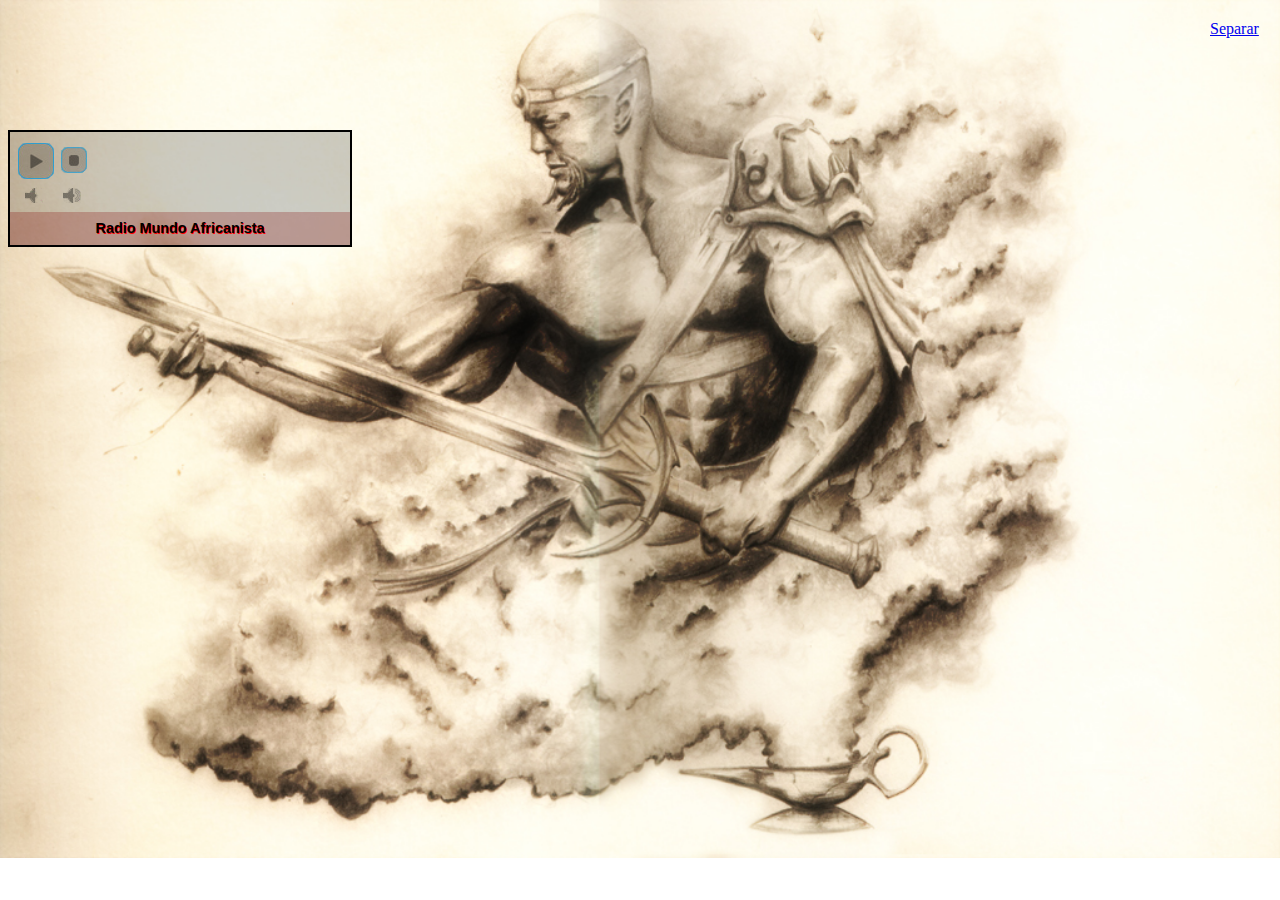
==== index.html @ 47006c2d "renaming" ====
<!DOCTYPE html>
<html lang="de">
  <head>
    <script src="http://code.jquery.com/jquery-1.9.1.min.js"></script>
    <script src="js/radioplayer.js"></script>
    <link type="text/css" href="skin/jplayer.blue.monday.css" rel="stylesheet" />
    <link type="text/css" href="skin/mundoafricanista.css" rel="stylesheet" />
    <meta name="viewport" 
         content="width=device-width, 
                  initial-scale=1,
                  maximum-scale=1,
                  minimum-scale=1,
                  user-scalable=0"/>

    <!--[if lte IE 8]>
      <style type='text/css'>
        div.jp-type-single .metadata {
          background-color: grey;
        }
      </style>
    <![endif]-->

  </head>
  <body>

    <audio id="reproductor" autoplayue">
      <source src="http://giss.tv:8000/chaotic.mp3" type="audio/mpeg" />
      <source src="http://mundoafricanista.com.ar:8000/radio1.ogg" type="audio/ogg" />
    </audio>

  <div id="jquery_jplayer_1" class="jp-jplayer"></div>
  <div id="jp_container_1" class="jp-audio">
    <div class="jp-type-single">
      <div class="jp-gui jp-interface">
        <ul class="rp-controls">
          <li class="rp-play"><a href="#" title="play">play</a></li>
          <li class="rp-stop"><a href="#" title="stop">stop</a></li>
          <li class="rp-vol"><a href="#" title="vol-">Vol</a></li>
          <li class="rp-Vol"><a href="#" title="vol+">vol</a></li>
        </ul>
      </div>
      <div class="jp-title">
        <ul>
          <li>Radio Mundo Africanista</li>
        </ul>
      </div>
    </div>
  </div>
  <div id="new_window">
    <a href="#" class="new">Separar</a>
  </div>

<object id="instance3" classid="clsid:D27CDB6E-AE6D-11cf-96B8-444553540000" width="1" height="1" bgcolor="#FFFFFF">
<param name="movie" value="js/muses.swf" />
<param name="flashvars" value="reconnecttime=1800&url=http://giss.tv:8000/chaotic.mp3&lang=en&jsevents=false&codec=mp3&volume=100&tracking=true&title=dsaa&autoplay=false" />
<param name="wmode" value="window" />
<param name="scale" value="noscale" />
<embed name="instance3" src="js/muses.swf" flashvars="reconnecttime=1800&url=http://giss.tv:8000/chaotic.mp3&jsevents=false&lang=en&codec=mp3&volume=100&tracking=true&title=dsaa&autoplay=false" width="1" scale="noscale" height="1" wmode="window" bgcolor="#FFFFFF" type="application/x-shockwave-flash" />
</object>
<!-- br/>
<a href="javascript:instance3.playSound();">Play</a> 
<a href="javascript:instance3.stopSound();">Stop</a> 
<a href="javascript:instance3.setVolume('0');">Mute</a> 
<a href="javascript:instance3.showInfo('UPDATE!');">Show Info</a> 
<a href="javascript:instance3.setTitle('new title!');">Change Title</a> 
<a href="javascript:instance3.setUrl(prompt('URL: ','http://drs.dokkogroup.com.ar/971Live.mp3'));">Update Url</a>
<a href="javascript:instance3.setFallbackUrl(prompt('FALLBACK URL: ','http://drs.dokkogroup.com.ar/971Live.mp3'));">Update FallbackUrl</a>
-->

<script type="text/javascript">
	function musesCallback(event,param){
		switch(event){
			case "volume":
				document.getElementById('musesVolume').innerHTML=param;
				break;
			case "buffering":
				document.getElementById('buffering').style.display="block";
				break;
			case "play":
			case "stop":
			case "ioError":
			case "intro":
				document.getElementById('musesStatus').innerHTML=event;
				document.getElementById('buffering').style.display="none";
				break;
			case "metadata-json":
				document.getElementById('musesMetadatajson').innerHTML=param;
				eval("var metadata="+param+";");
				// here you have the metadata object to play with.
				break;
			case "metadata":
				document.getElementById('musesParsedmetadata').innerHTML=param;
				break;
			case "source":
				document.getElementById('musesSource').innerHTML=param;
				break;
			case "fallback":
				document.getElementById('musesFallback').innerHTML=param;
				break;
			case "intro-url":
				document.getElementById('musesIntrourl').innerHTML=param;
				break;
			default:
				alert("MusesRadioPlayer: "+event+" - "+param);
				break;
		}
	}
	var instance3=(document.instance3)?document.instance3:document.getElementById('instance3');
</script>



</body>
</html>
---- skin/jplayer.blue.monday.css ----
/*
 * Skin for jPlayer Plugin (jQuery JavaScript Library)
 * http://www.jplayer.org
 *
 * Skin Name: Blue Monday
 *
 * Copyright (c) 2010-2012 Happyworm Ltd
 * Dual licensed under the MIT and GPL licenses.
 *  - http://www.opensource.org/licenses/mit-license.php
 *  - http://www.gnu.org/copyleft/gpl.html
 *
 * Author: Silvia Benvenuti
 * Skin Version: 4.3 (jPlayer 2.2.0)
 * Date: 19th November 2012
 */

div.jp-audio,
div.jp-audio-stream,
div.jp-video {

	/* Edit the font-size to counteract inherited font sizing.
	 * Eg. 1.25em = 1 / 0.8em
	 */

	font-size:1.25em; /* 1.25em for testing in site pages */ /* No parent CSS that can effect the size in the demos ZIP */

	font-family:Verdana, Arial, sans-serif;
	line-height:1.6;
	color: #666;
	border:1px solid #009be3;
	background-color:#eee;
}
div.jp-audio {
	width:420px;
}
div.jp-audio-stream {
	width:182px;
}
div.jp-video-270p {
	width:480px;
}
div.jp-video-360p {
	width:640px;
}
div.jp-video-full {
	/* Rules for IE6 (full-screen) */
	width:480px;
	height:270px;
	/* Rules for IE7 (full-screen) - Otherwise the relative container causes other page items that are not position:static (default) to appear over the video/gui. */
	position:static !important; position:relative;
}

/* The z-index rule is defined in this manner to enable Popcorn plugins that add overlays to video area. EG. Subtitles. */
div.jp-video-full div div {
	z-index:1000;
}

div.jp-video-full div.jp-jplayer {
	top: 0;
	left: 0;
	position: fixed !important; position: relative; /* Rules for IE6 (full-screen) */
	overflow: hidden;
}

div.jp-video-full div.jp-gui {
	position: fixed !important; position: static; /* Rules for IE6 (full-screen) */
	top: 0;
	left: 0;
	width:100%;
	height:100%;
	z-index:1001; /* 1 layer above the others. */
}

div.jp-video-full div.jp-interface {
	position: absolute !important; position: relative; /* Rules for IE6 (full-screen) */
	bottom: 0;
	left: 0;
}

div.jp-interface {
	position: relative;
	background-color:#eee;
	width:100%;
}

div.jp-audio div.jp-type-single div.jp-interface {
	height:80px;
}
div.jp-audio div.jp-type-playlist div.jp-interface {
	height:80px;
}

div.jp-audio-stream div.jp-type-single div.jp-interface {
	height:80px;
}

div.jp-video div.jp-interface {
	border-top:1px solid #009be3;
}

/* @group CONTROLS */

div.jp-controls-holder {
	clear: both;
	width:440px;
	margin:0 auto;
	position: relative;
	overflow:hidden;
	top:-8px; /* This negative value depends on the size of the text in jp-currentTime and jp-duration */
}

div.jp-interface ul.jp-controls {
	list-style-type:none;
	margin:0;
	padding: 0;
	overflow:hidden;
}

div.jp-audio ul.jp-controls {
	width: 380px;
	padding:20px 20px 0 20px;
}

div.jp-audio-stream ul.jp-controls {
	width: 142px;
	padding:20px 20px 0 20px;
}

div.jp-video div.jp-type-single ul.jp-controls {
	width: 78px;
	margin-left: 200px;
}

div.jp-video div.jp-type-playlist ul.jp-controls {
	width: 134px;
	margin-left: 172px;
}
div.jp-video ul.jp-controls,
div.jp-interface ul.jp-controls li {
	display:inline;
	float: left;
}

div.jp-interface ul.jp-controls a {
	display:block;
	overflow:hidden;
	text-indent:-9999px;
}
a.jp-play,
a.jp-pause {
	width:40px;
	height:40px;
}

a.jp-play {
	background: url("jplayer.blue.monday.png") 0 0 no-repeat;
}
a.jp-play:hover {
	background: url("jplayer.blue.monday.png") -41px 0 no-repeat;
}
a.jp-pause {
	background: url("jplayer.blue.monday.png") 0 -42px no-repeat;
	display: none;
}
a.jp-pause:hover {
	background: url("jplayer.blue.monday.png") -41px -42px no-repeat;
}

a.jp-stop, a.jp-previous, a.jp-next {
	width:28px;
	height:28px;
	margin-top:6px;
}

a.jp-stop {
	background: url("jplayer.blue.monday.png") 0 -83px no-repeat;
	margin-left:10px;
}

a.jp-stop:hover {
	background: url("jplayer.blue.monday.png") -29px -83px no-repeat;
}

a.jp-previous {
	background: url("jplayer.blue.monday.png") 0 -112px no-repeat;
}
a.jp-previous:hover {
	background: url("jplayer.blue.monday.png") -29px -112px no-repeat;
}

a.jp-next {
	background: url("jplayer.blue.monday.png") 0 -141px no-repeat;
}
a.jp-next:hover {
	background: url("jplayer.blue.monday.png") -29px -141px no-repeat;
}

/* @end */

/* @group progress bar */

div.jp-progress {
	overflow:hidden;
	background-color: #ddd;
}
div.jp-audio div.jp-progress {
	position: absolute;
	top:32px;
	height:15px;
}
div.jp-audio div.jp-type-single div.jp-progress {
	left:110px;
	width:186px;
}
div.jp-audio div.jp-type-playlist div.jp-progress {
	left:166px;
	width:130px;
}
div.jp-video div.jp-progress {
	top:0px;
	left:0px;
	width:100%;
	height:10px;
}
div.jp-seek-bar {
	background: url("jplayer.blue.monday.png") 0 -202px repeat-x;
	width:0px;
	height:100%;
	cursor: pointer;
}
div.jp-play-bar {
	background: url("jplayer.blue.monday.png") 0 -218px repeat-x ;
	width:0px;
	height:100%;
}

/* The seeking class is added/removed inside jPlayer */
div.jp-seeking-bg {
	background: url("jplayer.blue.monday.seeking.gif");
}

/* @end */

/* @group volume controls */


a.jp-mute,
a.jp-unmute,
a.jp-volume-max {
	width:18px;
	height:15px;
	margin-top:12px;
}

div.jp-audio div.jp-type-single a.jp-mute,
div.jp-audio div.jp-type-single a.jp-unmute {
	margin-left: 210px;	
}
div.jp-audio div.jp-type-playlist a.jp-mute,
div.jp-audio div.jp-type-playlist a.jp-unmute {
	margin-left: 154px;
}

div.jp-audio-stream div.jp-type-single a.jp-mute,
div.jp-audio-stream div.jp-type-single a.jp-unmute {
	margin-left:10px;
}

div.jp-audio a.jp-volume-max,
div.jp-audio-stream a.jp-volume-max {
	margin-left: 56px;	
}

div.jp-video a.jp-mute,
div.jp-video a.jp-unmute,
div.jp-video a.jp-volume-max {
	position: absolute;
	top:12px;
	margin-top:0;
}

div.jp-video a.jp-mute,
div.jp-video a.jp-unmute {
	left: 50px;
}

div.jp-video a.jp-volume-max {
	left: 134px;
}

a.jp-mute {
	background: url("jplayer.blue.monday.png") 0 -170px no-repeat;
}
a.jp-mute:hover {
	background: url("jplayer.blue.monday.png") -19px -170px no-repeat;
}
a.jp-unmute {
	background: url("jplayer.blue.monday.png") -60px -170px no-repeat;
	display: none;
}
a.jp-unmute:hover {
	background: url("jplayer.blue.monday.png") -79px -170px no-repeat;
}
a.jp-volume-max {
	background: url("jplayer.blue.monday.png") 0 -186px no-repeat;
}
a.jp-volume-max:hover {
	background: url("jplayer.blue.monday.png") -19px -186px no-repeat;
}

div.jp-volume-bar {
	position: absolute;
	overflow:hidden;
	background: url("jplayer.blue.monday.png") 0 -250px repeat-x;
	width:46px;
	height:5px;
	cursor: pointer;
}
div.jp-audio div.jp-volume-bar {
	top:37px;
	left:330px;
}
div.jp-audio-stream div.jp-volume-bar {
	top:37px;
	left:92px;
}
div.jp-video div.jp-volume-bar {
	top:17px;
	left:72px;
}
div.jp-volume-bar-value {
	background: url("jplayer.blue.monday.png") 0 -256px repeat-x;
	width:0px;
	height:5px;
}

/* @end */

/* @group current time and duration */

div.jp-audio div.jp-time-holder {
	position:absolute;
	top:50px;
}
div.jp-audio div.jp-type-single div.jp-time-holder {
	left:110px;
	width:186px;
}
div.jp-audio div.jp-type-playlist div.jp-time-holder {
	left:166px;
	width:130px;
}

div.jp-current-time,
div.jp-duration {
	width:60px;
	font-size:.64em;
	font-style:oblique;
}
div.jp-current-time {
	float: left;
	display:inline;
}
div.jp-duration {
	float: right;
	display:inline;
	text-align: right;
}

div.jp-video div.jp-current-time {
	margin-left:20px;
}
div.jp-video div.jp-duration {
	margin-right:20px;
}

/* @end */

/* @group playlist */

div.jp-title {
	font-weight:bold;
	text-align:center;
}

div.jp-title,
div.jp-playlist {
	width:100%;
	background-color:#ccc;
	border-top:1px solid #009be3;
}
div.jp-type-single div.jp-title,
div.jp-type-playlist div.jp-title,
div.jp-type-single div.jp-playlist {
	border-top:none;
}
div.jp-title ul,
div.jp-playlist ul {
	list-style-type:none;
	margin:0;
	padding:0 20px;
	font-size:.72em;
}

div.jp-title li {
	padding:5px 0;
	font-weight:bold;
}
div.jp-playlist li {
	padding:5px 0 4px 20px;
	border-bottom:1px solid #eee;
}

div.jp-playlist li div {
	display:inline;
}

/* Note that the first-child (IE6) and last-child (IE6/7/8) selectors do not work on IE */

div.jp-type-playlist div.jp-playlist li:last-child {
	padding:5px 0 5px 20px;
	border-bottom:none;
}
div.jp-type-playlist div.jp-playlist li.jp-playlist-current {
	list-style-type:square;
	list-style-position:inside;
	padding-left:7px;
}
div.jp-type-playlist div.jp-playlist a {
	color: #333;
	text-decoration: none;
}
div.jp-type-playlist div.jp-playlist a:hover {
	color:#0d88c1;
}
div.jp-type-playlist div.jp-playlist a.jp-playlist-current {
	color:#0d88c1;
}

div.jp-type-playlist div.jp-playlist a.jp-playlist-item-remove {
	float:right;
	display:inline;
	text-align:right;
	margin-right:10px;
	font-weight:bold;
	color:#666;
}
div.jp-type-playlist div.jp-playlist a.jp-playlist-item-remove:hover {
	color:#0d88c1;
}
div.jp-type-playlist div.jp-playlist span.jp-free-media {
	float:right;
	display:inline;
	text-align:right;
	margin-right:10px;
}
div.jp-type-playlist div.jp-playlist span.jp-free-media a{
	color:#666;
}
div.jp-type-playlist div.jp-playlist span.jp-free-media a:hover{
	color:#0d88c1;
}
span.jp-artist {
	font-size:.8em;
	color:#666;
}

/* @end */

div.jp-video-play {
	width:100%;
	overflow:hidden; /* Important for nested negative margins to work in modern browsers */
	cursor:pointer;
	background-color:rgba(0,0,0,0); /* Makes IE9 work with the active area over the whole video area. IE6/7/8 only have the button as active area. */
}
div.jp-video-270p div.jp-video-play {
	margin-top:-270px;
	height:270px;
}
div.jp-video-360p div.jp-video-play {
	margin-top:-360px;
	height:360px;
}
div.jp-video-full div.jp-video-play {
	height:100%;
}
a.jp-video-play-icon {
	position:relative;
	display:block;
	width: 112px;
	height: 100px;

	margin-left:-56px;
	margin-top:-50px;
	left:50%;
	top:50%;

	background: url("jplayer.blue.monday.video.play.png") 0 0 no-repeat;
	text-indent:-9999px;
}
div.jp-video-play:hover a.jp-video-play-icon {
	background: url("jplayer.blue.monday.video.play.png") 0 -100px no-repeat;
}





div.jp-jplayer audio,
div.jp-jplayer {
	width:0px;
	height:0px;
}

div.jp-jplayer {
	background-color: #000000;
}





/* @group TOGGLES */

/* The audio toggles are nested inside jp-time-holder */

ul.jp-toggles {
	list-style-type:none;
	padding:0;
	margin:0 auto;
	overflow:hidden;
}

div.jp-audio .jp-type-single ul.jp-toggles {
	width:25px;
}
div.jp-audio .jp-type-playlist ul.jp-toggles {
	width:55px;
	margin: 0;
	position: absolute;
	left: 325px;
	top: 50px;
}

div.jp-video ul.jp-toggles {
	margin-top:10px;
	width:100px;
}

ul.jp-toggles li {
	display:block;
	float:right;
}

ul.jp-toggles li a {
	display:block;
	width:25px;
	height:18px;
	text-indent:-9999px;
	line-height:100%; /* need this for IE6 */
}

a.jp-full-screen {
	background: url("jplayer.blue.monday.png") 0 -310px no-repeat;
	margin-left: 20px;
}

a.jp-full-screen:hover {
	background: url("jplayer.blue.monday.png") -30px -310px no-repeat;
}

a.jp-restore-screen {
	background: url("jplayer.blue.monday.png") -60px -310px no-repeat;
	margin-left: 20px;
}

a.jp-restore-screen:hover {
	background: url("jplayer.blue.monday.png") -90px -310px no-repeat;
}

a.jp-repeat {
	background: url("jplayer.blue.monday.png") 0 -290px no-repeat;
}

a.jp-repeat:hover {
	background: url("jplayer.blue.monday.png") -30px -290px no-repeat;
}

a.jp-repeat-off {
	background: url("jplayer.blue.monday.png") -60px -290px no-repeat;
}

a.jp-repeat-off:hover {
	background: url("jplayer.blue.monday.png") -90px -290px no-repeat;
}

a.jp-shuffle {
	background: url("jplayer.blue.monday.png") 0 -270px no-repeat;
	margin-left: 5px;
}

a.jp-shuffle:hover {
	background: url("jplayer.blue.monday.png") -30px -270px no-repeat;
}

a.jp-shuffle-off {
	background: url("jplayer.blue.monday.png") -60px -270px no-repeat;
	margin-left: 5px;
}

a.jp-shuffle-off:hover {
	background: url("jplayer.blue.monday.png") -90px -270px no-repeat;
}


/* @end */

/* @group NO SOLUTION error feedback */

.jp-no-solution {
	padding:5px;
	font-size:.8em;
	background-color:#eee;
	border:2px solid #009be3;
	color:#000;
	display:none;
}

.jp-no-solution a {
	color:#000;
}

.jp-no-solution span {
	font-size:1em;
	display:block;
	text-align:center;
	font-weight:bold;
}

/* @end */
---- skin/mundoafricanista.css ----
body {
  background-image: url('images/ogum-lamp.jpg');
  background-size: 100% auto;
  background-repeat: no-repeat;
  width: 100%;
  overflow: hidden;
}

div.jp-audio {
  margin: 130px 0px 0px;
  color: black;
  border: 2px solid black;
  width: 340px;
}

div#jp_container_1.jp-audio {
  background-color: transparent;
}

div.jp-type-single {
  position: relative;
}

div.jp-type-single .metadata {
  position: absolute;
  width: 225px;
  left: 85px;
  top: 10px;
  background-color: rgba(0,0,0,0.5);
  padding: 5px;
  border: 1px solid grey;
  color: white;
  height: 50px;
  overflow: hidden;
  z-index: 5;
}

div.jp-type-single .metadata p {
  font-size: 11px;
  line-height: 11px;
  margin: 0px 0px 5px;
  padding: 0px;
}

div#jp_container_1.jp-audio div.jp-interface {
  background-color: rgba(0, 0, 0, 0.2);
}

div#jp_container_1.jp-audio div.jp-title, div.jp-playlist {
  background-color: rgba(80, 0, 0, 0.4);
}

div#new_window {
  width: 50px;
  height: 50px;
  position: absolute;
  top: 20px;
  right: 20px;
}

div.jp-gui.jp-interface div.jp-time-holder {
  right: 14px;
  left: auto !important;
  width: 50px !important;
  text-shadow: 1px 1px #a55;
}

div.jp-title ul li {
  color: black;
  text-shadow: 1px 1px red;
}

div.jp-audio div.jp-type-single a.jp-mute, div.jp-audio div.jp-type-single a.jp-unmute {
  margin-left: 248px;
}

ul.rp-controls {
  width: 76px;
  height: 64px;
  margin: 0px;
  padding: 8px 5px;
}

ul.rp-controls li {
  background-image: url('rplayer.png');
  text-indent: -9999px;
  list-style: none;
  height: 40px;
  width: 40px;
  float: left;
  margin: 1px;
}

ul.rp-controls li.rp-stop {
  width: 28px;
  height: 28px;
  background-position: 0px -84px;
  margin: 7px 3px;
}

ul.rp-controls li.rp-Vol,ul.rp-controls li.rp-vol {
  width: 18px;
  height: 16px;
  margin: 5px 10px;
  background-position: 0 -169px;
}

ul.rp-controls li.rp-Vol {
  background-position: 0 -185px;
}

ul.rp-controls li a {
  display: block;
  outline: none;
  width: 100%;
  height: 100%;
  }

@media screen and (max-width: 540px) {

  div.jp-audio {
    margin: 20px auto 0px;
  }

  div#new_window {
    display: none;
  }
}

@media screen and (max-width : 320px) {
  body {
    margin: 0px;
  }

  div.jp-type-single .metadata {
    width: 200px;
    height: 60px;
    left: 10px;
  }

  ul.rp-controls {
    width: 152px;
    position: absolute;
    top:  80px;
    left: 20px;
  }

  div#jp_container_1.jp-audio div.jp-interface {
    height: 130px;
  }
  
  div#jp_container_1.jp-audio {
    width: 230px;
    margin: 5px auto;
  }
}
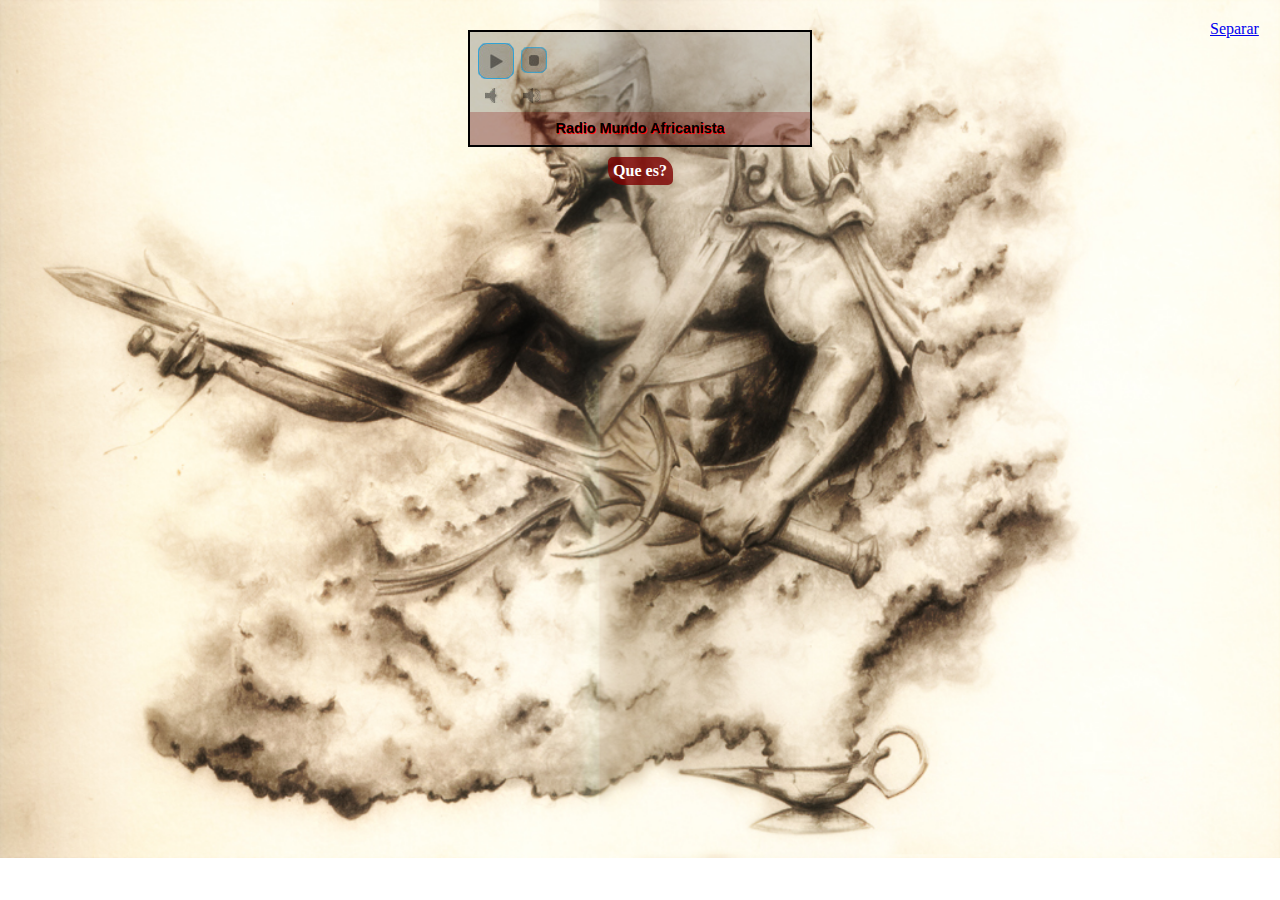
==== commit 6c32690a: "agregando quienes" ====
--- a/index.html
+++ b/index.html
@@ -23,7 +23,7 @@
   </head>
   <body>
 
-    <audio id="reproductor" autoplayue">
+    <audio id="reproductor" autoplay>
       <source src="http://giss.tv:8000/chaotic.mp3" type="audio/mpeg" />
       <source src="http://mundoafricanista.com.ar:8000/radio1.ogg" type="audio/ogg" />
     </audio>
@@ -48,6 +48,11 @@
   </div>
   <div id="new_window">
     <a href="#" class="new">Separar</a>
+  </div>
+
+  <div id="botones">
+    <a href="#" class="quienes">Que es?</a>
+    <a href="#" class="cerrar" style="display:none;">cerrar</a>
   </div>
 
 <object id="instance3" classid="clsid:D27CDB6E-AE6D-11cf-96B8-444553540000" width="1" height="1" bgcolor="#FFFFFF">
@@ -109,6 +114,7 @@
 </script>
 
 
+<div id="desplegable" style="margin: 0px auto; padding: 10px; display:none;"></div>
 
 </body>
 </html>
--- a/skin/mundoafricanista.css
+++ b/skin/mundoafricanista.css
@@ -4,13 +4,40 @@
   background-repeat: no-repeat;
   width: 100%;
   overflow: hidden;
+  margin: 0px;
 }
 
 div.jp-audio {
-  margin: 130px 0px 0px;
+  margin: 30px auto 10px;
   color: black;
   border: 2px solid black;
   width: 340px;
+}
+
+body #desplegable {
+  background-color: rgba(0,0,0,0.8);
+  padding: 5px;
+  border: 1px solid grey;
+  color: white;
+  overflow: hidden;
+  font-size: 12px;
+  z-index: 5;
+}
+#botones a {
+display: block;
+margin: 10px auto;
+width: 55px;
+text-align: center;
+padding: 5px;
+background-color: rgba(125,0,0,0.8);
+text-decoration: none;
+color: white;
+font-weight: bold;
+border-radius: 5px 15px;
+}
+
+#botones a:hover {
+  color: black;
 }
 
 div#jp_container_1.jp-audio {
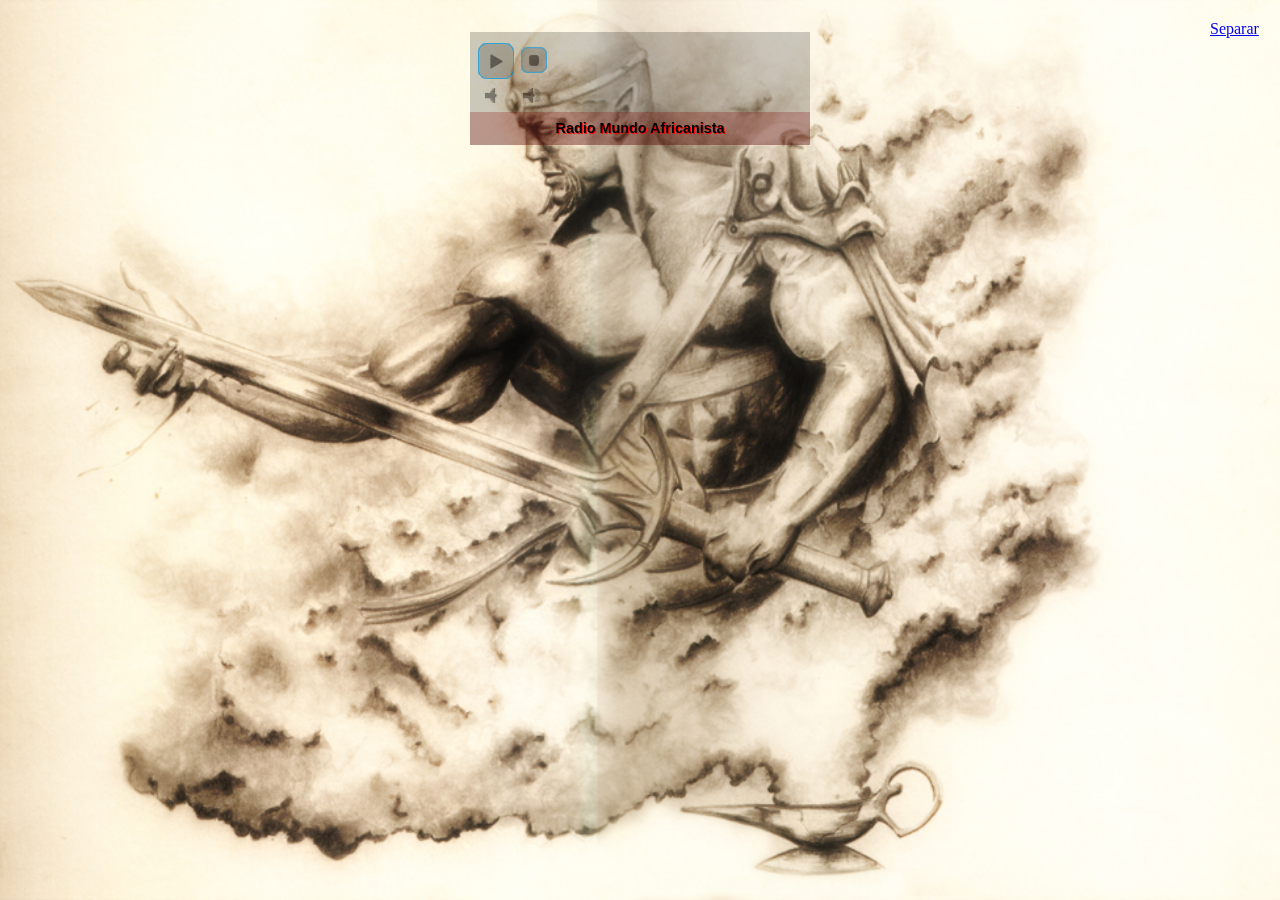
==== commit c4a166b7: "trabajando en la imagen de fondo" ====
--- a/index.html
+++ b/index.html
@@ -14,7 +14,7 @@
 
     <!--[if lte IE 8]>
       <style type='text/css'>
-        div.jp-type-single .metadata {
+        .mie8 {
           background-color: grey;
         }
       </style>
@@ -22,6 +22,10 @@
 
   </head>
   <body>
+
+    <div id="fondo">
+        <img src="images/fondo.jpg" alt="" />
+    </div>
 
     <audio id="reproductor" autoplay>
       <source src="http://giss.tv:8000/chaotic.mp3" type="audio/mpeg" />
@@ -51,8 +55,8 @@
   </div>
 
   <div id="botones">
-    <a href="#" class="quienes">Que es?</a>
-    <a href="#" class="cerrar" style="display:none;">cerrar</a>
+    <a href="#" class="quienes mie8">Que es?</a>
+    <a href="#" class="cerrar mie8" style="display:none;">cerrar</a>
   </div>
 
 <object id="instance3" classid="clsid:D27CDB6E-AE6D-11cf-96B8-444553540000" width="1" height="1" bgcolor="#FFFFFF">
@@ -114,7 +118,7 @@
 </script>
 
 
-<div id="desplegable" style="margin: 0px auto; padding: 10px; display:none;"></div>
+<div id="desplegable" class="mie8" style="margin: 0px auto; padding: 10px; display:none;"></div>
 
 </body>
 </html>
--- a/skin/mundoafricanista.css
+++ b/skin/mundoafricanista.css
@@ -1,10 +1,25 @@
 body {
-  background-image: url('images/ogum-lamp.jpg');
-  background-size: 100% auto;
-  background-repeat: no-repeat;
   width: 100%;
   overflow: hidden;
   margin: 0px;
+}
+
+#fondo {
+  position: fixed; 
+  top: -50%; 
+  left: -50%; 
+  width: 200%; 
+  height: 200%;
+}
+#fondo img {
+  position: absolute; 
+  top: 0; 
+  left: 0; 
+  right: 0; 
+  bottom: 0; 
+  margin: auto; 
+  min-width: 50%;
+  min-height: 50%;
 }
 
 div.jp-audio {
@@ -26,7 +41,9 @@
 #botones a {
 display: block;
 margin: 10px auto;
-width: 55px;
+width: 65px;
+font-size: 12px;
+line-height: 12px;
 text-align: center;
 padding: 5px;
 background-color: rgba(125,0,0,0.8);
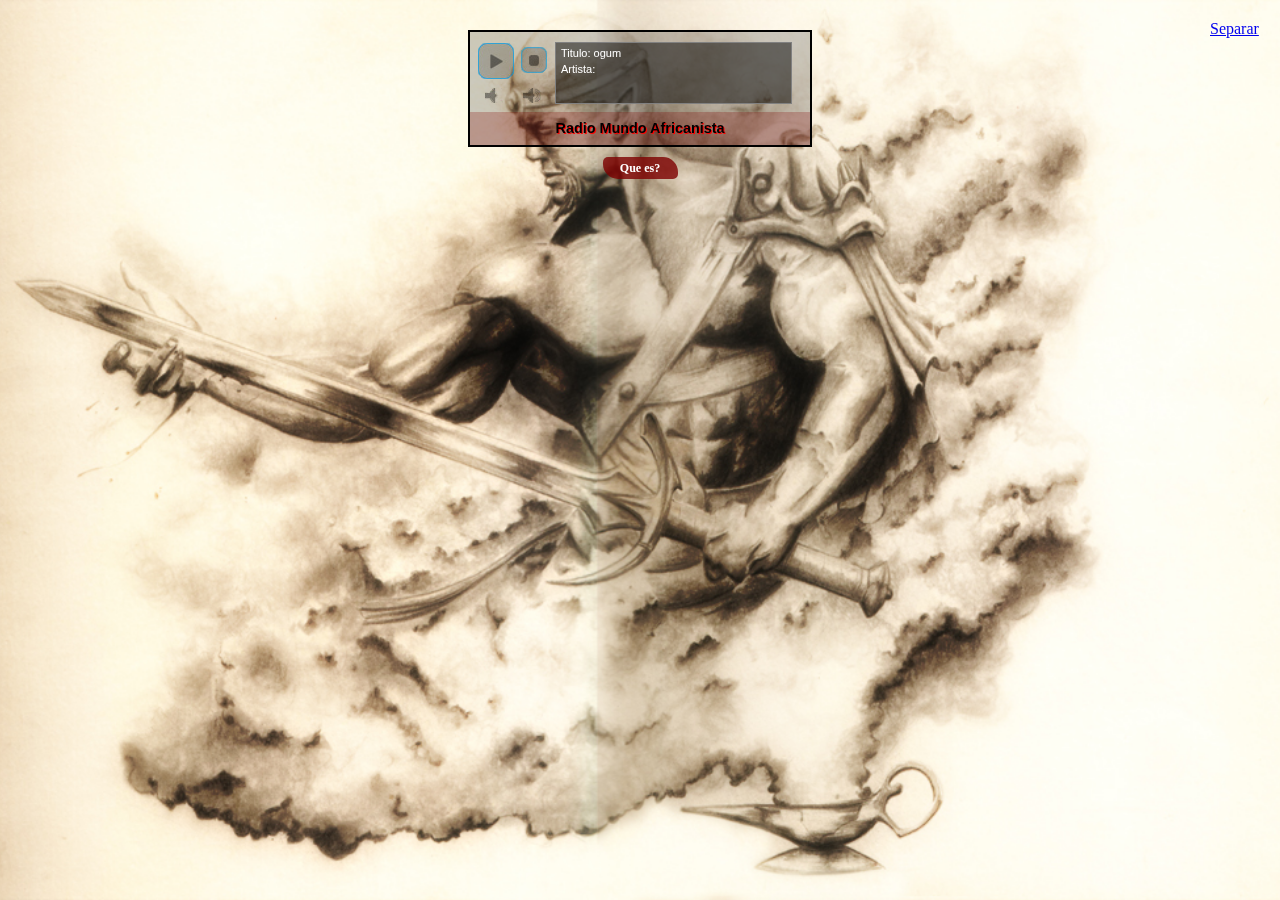
==== commit 229e9aaa: "last updates" ====
--- a/index.html
+++ b/index.html
@@ -28,8 +28,8 @@
     </div>
 
     <audio id="reproductor" autoplay>
-      <source src="http://giss.tv:8000/chaotic.mp3" type="audio/mpeg" />
-      <source src="http://mundoafricanista.com.ar:8000/radio1.ogg" type="audio/ogg" />
+      <source src="http://giss.tv:8000/veludo.mp3" type="audio/mpeg" />
+      <source src="http://giss.tv:8000/malive.ogg" type="audio/ogg" />
     </audio>
 
   <div id="jquery_jplayer_1" class="jp-jplayer"></div>
@@ -61,10 +61,10 @@
 
 <object id="instance3" classid="clsid:D27CDB6E-AE6D-11cf-96B8-444553540000" width="1" height="1" bgcolor="#FFFFFF">
 <param name="movie" value="js/muses.swf" />
-<param name="flashvars" value="reconnecttime=1800&url=http://giss.tv:8000/chaotic.mp3&lang=en&jsevents=false&codec=mp3&volume=100&tracking=true&title=dsaa&autoplay=false" />
+<param name="flashvars" value="reconnecttime=1800&url=http://giss.tv:8000/veludo.mp3&lang=en&jsevents=false&codec=mp3&volume=100&tracking=true&title=dsaa&autoplay=false" />
 <param name="wmode" value="window" />
 <param name="scale" value="noscale" />
-<embed name="instance3" src="js/muses.swf" flashvars="reconnecttime=1800&url=http://giss.tv:8000/chaotic.mp3&jsevents=false&lang=en&codec=mp3&volume=100&tracking=true&title=dsaa&autoplay=false" width="1" scale="noscale" height="1" wmode="window" bgcolor="#FFFFFF" type="application/x-shockwave-flash" />
+<embed name="instance3" src="js/muses.swf" flashvars="reconnecttime=1800&url=http://giss.tv:8000/veludo.mp3&jsevents=false&lang=en&codec=mp3&volume=100&tracking=true&title=dsaa&autoplay=false" width="1" scale="noscale" height="1" wmode="window" bgcolor="#FFFFFF" type="application/x-shockwave-flash" />
 </object>
 <!-- br/>
 <a href="javascript:instance3.playSound();">Play</a> 
--- a/skin/mundoafricanista.css
+++ b/skin/mundoafricanista.css
@@ -10,6 +10,7 @@
   left: -50%; 
   width: 200%; 
   height: 200%;
+  z-index: -10;
 }
 #fondo img {
   position: absolute; 
